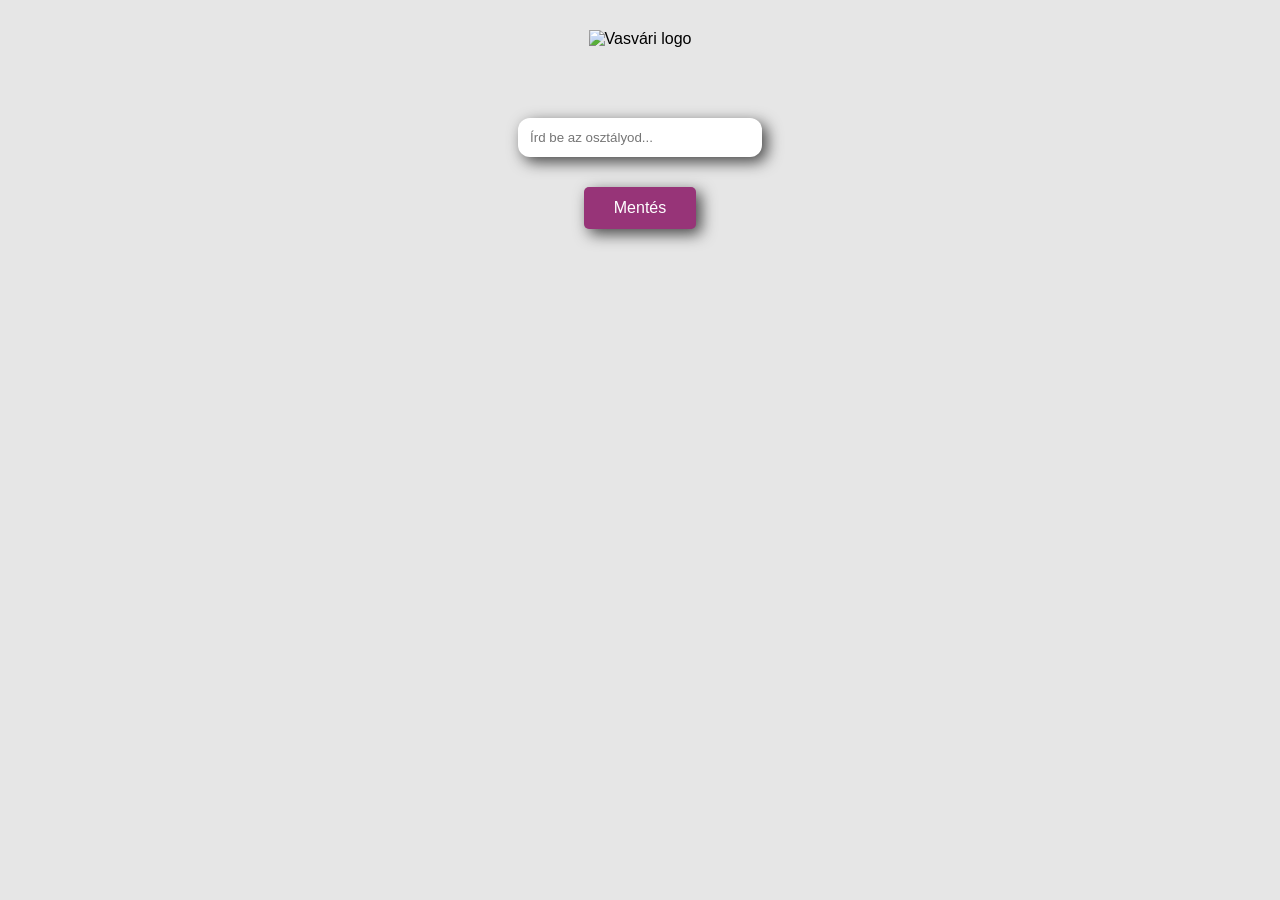
==== index.html @ ba923cd2 "2026.02.11 - 18:15" ====
<!DOCTYPE html>
<html lang="hu">
<head>
    <meta charset="UTF-8">
    <meta name="viewport" content="width=device-width, initial-scale=1.0">
    <link rel="shortcut icon" href="https://szg-vasvari.cms.intezmeny.edir.hu/uploads/logo_cea7af9c46.svg" type="image/x-icon">
    <link rel="stylesheet" href="bin/style.css">
    <title>Óracsere kereső</title>
</head>
<body>
   <header><img src="https://szg-vasvari.cms.intezmeny.edir.hu/uploads/logo_cea7af9c46.svg" alt="Vasvári logo"></header>
    <div id="container">
        <div>
            <button onclick="ClickBtn(0)">Ma</button>
            <button onclick="ClickBtn(1)">Holnap</button>
        </div>

        <button id="topLeft" onclick="ChangeClass()">Osztályváltás</button>
        <table>
            <thead>
                <tr>
                    <th id="info">Nincs adat</th>
                </tr>
            </thead>
            <tbody id="table-body"></tbody>
    </table>
    </div>

    <div id="chooseClass">
        <input placeholder="Írd be az osztályod..." type="text">
        <button onclick="SaveClass()">Mentés</button>
        <span></span>
    </div>

    <script src="bin/script.js"></script>
</body>
</html>
---- bin/style.css ----
*{
    margin: 0;
    padding: 0;
    font-family: Arial, Helvetica, sans-serif;
}

body {
    height: 100vh;
    width: 100vw;
    justify-content: center;
    align-items: center;
    background-color: rgb(230, 230, 230);
    overflow: hidden;
}

#container {
    display: flex;
    flex-direction: column;
    align-items: center;
    gap: 40px;
    border-radius: 10px;
    padding: 30px;
    position: relative;
    bottom: 100px;
    background-color: white;
    margin: 120px auto;
}

#container div {
    display: flex;
    gap: 30px;
}

button {
    border: none;
    cursor: pointer;
    transition: 1s;
    background-color: rgba(151, 52, 120);
    color: white;
    padding: 12px 30px;
    font-size: medium;
    border-radius: 5px;
    box-shadow: 5px 5px 15px rgba(0, 0, 0, 0.7);
}

#active {
    background-color: white;
    color: rgba(151, 52, 120);
}

a {
    color: white;
    text-decoration: none;
}

header{
    padding-top: 30px;
    text-align: center;
    padding-top: 30px;
}

/* telefon */
@media (max-width: 768px) {
    header > img {
        width: 30vw;
    }
    #container{
        width: 60vw;
    }
}

/* minden mas */
@media (min-width: 769px) {
    header > img {
        width: 10vw;
    }
    #container{
        width: 30vw;
    }
}

@media (hover: hover) and (pointer: fine) {
    #container button:hover {
        transform: scale(1.05);
    }
    
    #chooseClass button:hover, #topLeft:hover{
        transform: scale(1.05);
        background-color: white;
        color: rgba(151, 52, 120);
    }

    #chooseClass > input:active {
        transform: scale(0.90);
    }
}
#chooseClass {
    display: none;
    flex-direction: column;
    border-radius: 10px;
    position: relative;
    bottom: 100px;
    margin: 120px auto;
    align-items: center;
    gap: 30px;
    padding-top: 50px;
}

#chooseClass > input {
    width: 100%;
    max-width: 220px;
    height: 20%;
    padding: 12px;
    border-radius: 12px;
    border: none;
    outline: none;
    transition: all 0.3s cubic-bezier(0.19, 1, 0.22, 1);
    box-shadow: 5px 5px 15px rgba(0, 0, 0, 0.7);
}

#chooseClass > input:focus {
    border: 2px solid rgba(151, 52, 120);
}

#topLeft{
    position: fixed;
    top: 10px;
    left: 10px;
    padding: 8px 8px;
}
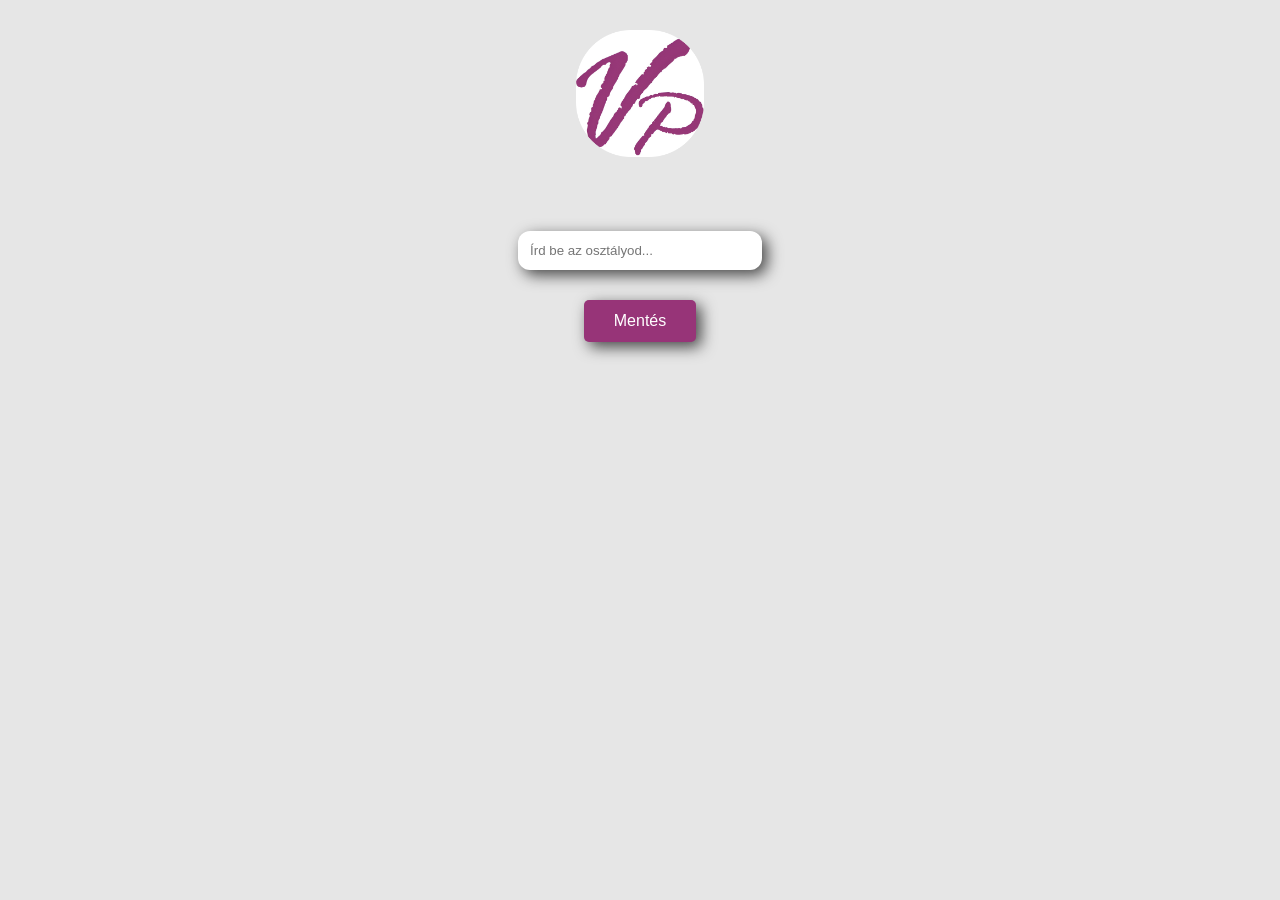
==== commit c4b25dc4: "2026.03.09 - 18:24" ====
--- a/index.html
+++ b/index.html
@@ -4,11 +4,12 @@
     <meta charset="UTF-8">
     <meta name="viewport" content="width=device-width, initial-scale=1.0">
     <link rel="shortcut icon" href="https://szg-vasvari.cms.intezmeny.edir.hu/uploads/logo_cea7af9c46.svg" type="image/x-icon">
-    <link rel="stylesheet" href="bin/style.css">
+    <link rel="stylesheet" href="bin/css/style.css">
+    <link rel="stylesheet" href="bin/css/dark.css" media="(prefers-color-scheme: dark)">
     <title>Óracsere kereső</title>
 </head>
 <body>
-   <header><img src="https://szg-vasvari.cms.intezmeny.edir.hu/uploads/logo_cea7af9c46.svg" alt="Vasvári logo"></header>
+   <header><img src="bin/light.png" alt="Vasvári logo"></header>
     <div id="container">
         <div>
             <button onclick="ClickBtn(0)">Ma</button>
--- a/bin/css/style.css
+++ b/bin/css/style.css
@@ -0,0 +1,126 @@
+*{
+    margin: 0;
+    padding: 0;
+    font-family: Arial, Helvetica, sans-serif;
+}
+
+body {
+    height: 100vh;
+    width: 100vw;
+    justify-content: center;
+    align-items: center;
+    background-color: rgb(230, 230, 230);
+    overflow: hidden;
+}
+
+#container {
+    display: flex;
+    flex-direction: column;
+    align-items: center;
+    gap: 40px;
+    border-radius: 10px;
+    padding: 30px;
+    position: relative;
+    bottom: 100px;
+    background-color: white;
+    margin: 120px auto;
+}
+
+#container div {
+    display: flex;
+    gap: 30px;
+}
+
+button {
+    border: none;
+    cursor: pointer;
+    transition: 1s;
+    background-color: rgba(151, 52, 120);
+    color: white;
+    padding: 12px 30px;
+    font-size: medium;
+    border-radius: 5px;
+    box-shadow: 5px 5px 15px rgba(0, 0, 0, 0.7);
+}
+
+#active {
+    background-color: white;
+    color: rgba(151, 52, 120);
+}
+
+header{
+    padding-top: 30px;
+    text-align: center;
+    padding-top: 30px;
+}
+
+/* telefon */
+@media (max-width: 768px) {
+    header > img {
+        width: 30vw;
+    }
+    #container{
+        width: 60vw;
+    }
+}
+
+/* minden mas */
+@media (min-width: 769px) {
+    header > img {
+        width: 10vw;
+    }
+    #container{
+        width: 30vw;
+    }
+}
+
+@media (hover: hover) and (pointer: fine) {
+    #container button:hover {
+        transform: scale(1.05);
+    }
+    
+    #chooseClass button:hover, #topLeft:hover{
+        transform: scale(1.05);
+        background-color: white;
+        color: rgba(151, 52, 120);
+    }
+
+    #chooseClass > input:active {
+        transform: scale(0.90);
+    }
+}
+
+#chooseClass {
+    display: none;
+    flex-direction: column;
+    border-radius: 10px;
+    position: relative;
+    bottom: 100px;
+    margin: 120px auto;
+    align-items: center;
+    gap: 30px;
+    padding-top: 50px;
+}
+
+#chooseClass > input {
+    width: 100%;
+    max-width: 220px;
+    height: 20%;
+    padding: 12px;
+    border-radius: 12px;
+    border: none;
+    outline: none;
+    transition: all 0.3s cubic-bezier(0.19, 1, 0.22, 1);
+    box-shadow: 5px 5px 15px rgba(0, 0, 0, 0.7);
+}
+
+#chooseClass > input:focus {
+    border: 2px solid rgba(151, 52, 120);
+}
+
+#topLeft{
+    position: fixed;
+    top: 10px;
+    left: 10px;
+    padding: 8px 8px;
+}
--- a/bin/css/dark.css
+++ b/bin/css/dark.css
@@ -0,0 +1,17 @@
+body {background-color: rgb(32, 32, 32);}
+#container {background-color: rgb(45, 45, 45);}
+#info {color: white;}
+tbody {color: white;}
+#chooseClass button:hover, #topLeft:hover {
+    background-color: rgb(0, 0, 0);
+}
+#active {
+    background-color: black; 
+}
+button {
+    color: black;
+}
+#chooseClass > input {
+    background-color: black;
+    color: white;
+}
